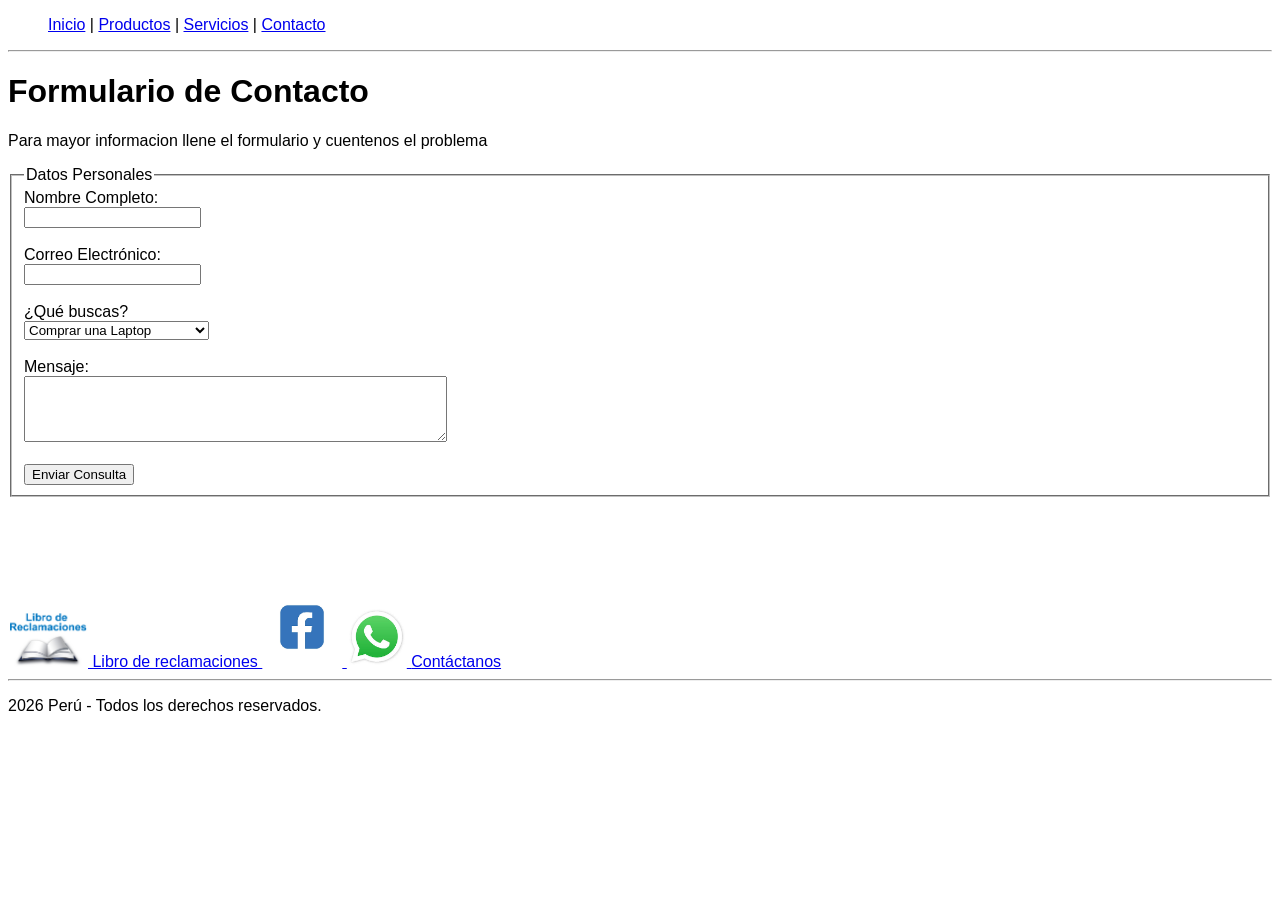
==== contacto.html @ 6c9b014f "Add files via upload" ====
<!DOCTYPE html>
<html lang="es">
<head>
    <meta charset="UTF-8">
    <meta name="viewport" content="width=device-width, initial-scale=1.0">
    <title>Contacto - Domotiq Perú</title>

<link rel="stylesheet" href="css/styles.css">

</head>
<body>
    <header>
        <nav>
            <ul>
           <a href="index.html">Inicio</a> | <a href="productos.html">Productos</a> | <a href="servicios.html">Servicios</a> | <a href="contacto.html">Contacto</a></li>
            </ul>
        </nav>
        <hr>
    </header>
    <h1>Formulario de Contacto</h1>

    <p>Para mayor informacion llene el formulario y cuentenos el problema</p>
    
    <form action="#" method="POST">
        <fieldset>
            <legend>Datos Personales</legend>
            <label for="nombre">Nombre Completo:</label><br>
            <input type="text" id="nombre" name="nombre" required><br><br>

            <label for="email">Correo Electrónico:</label><br>
            <input type="email" id="email" name="email" required><br><br>

            <label for="tipo">¿Qué buscas?</label><br>
            <select id="tipo" name="tipo">
                <option value="compra">Comprar una Laptop</option>
                <option value="servicio">Servicio Técnico</option>
                <option value="reclamo">Libro de Recomendaciones</option>
            </select><br><br>

            <label for="mensaje">Mensaje:</label><br>
            <textarea id="mensaje" name="mensaje" rows="4" cols="50"></textarea><br><br>

            <input type="submit" value="Enviar Consulta">
        </fieldset>
    </form>

   <br>
<br>
<br>
<br>
<br>
    <footer>

        <div class="enlaces-inferiores">
             <a href="libro-reclamaciones.html" title="Ir al Libro de Reclamaciones Virtual" target="_blank" class="enlace-item">
               <img src="img/libro_de_reclamaciones.jpg" alt="Libro de reclamaciones" class="icono-footer" width="80" >
            Libro de reclamaciones
             </a>
             <a href="https://www.facebook.com/sercoplus" target="_blank" rel="noopener" title="Visita nuestro Facebook" class="enlace-item">
              <img src="img/face.png" alt="Síguenos en Facebook" class="icono-footer" width="80">
             </a> 

             <a href="https://wa.me/51977213850" target="_blank" rel="noopener" title="Contáctanos por WhatsApp" class="enlace-item">
              <img src="img/whatsapp.jpeg" alt="WhatsApp" class="icono-footer" width="60">
              <a href="contacto.html">Contáctanos</a>
              </a>
        </div>

        <hr>
            <p> 2026 Perú - Todos los derechos reservados.</p>
        </footer>   
</body>
</html>
---- css/styles.css ----
@font-face {
    font-family: "losevkacharonMono-Bold";
    src: url("../fuentes/IosevkaCharonMono-bold.ttf") format ("truetype");
    font-weight:400;
}

@font-face {
    font-family: "losevkacharonMono-Iralic";
    src: url("../fuentes/IosevkaCharonMono-Italic.ttf") format ("truetype");
    font-weight:400;
}

@font-face {
    font-family: "losevkacharonMono-MediumItalic";
    src: url("../fuentes/IosevkaCharonMono-MediumItalic.ttf") format ("truetype");
    font-weight:400;
}

body {
    background-color: rgb (226, 226, 226);
    font-family: "Roboto", sans-serif;
}

h1,
h2 {
    font-weight: 700;
}

p {
    font-weight: 400;
}


#encabezado2{
    font-size: 90px;
}
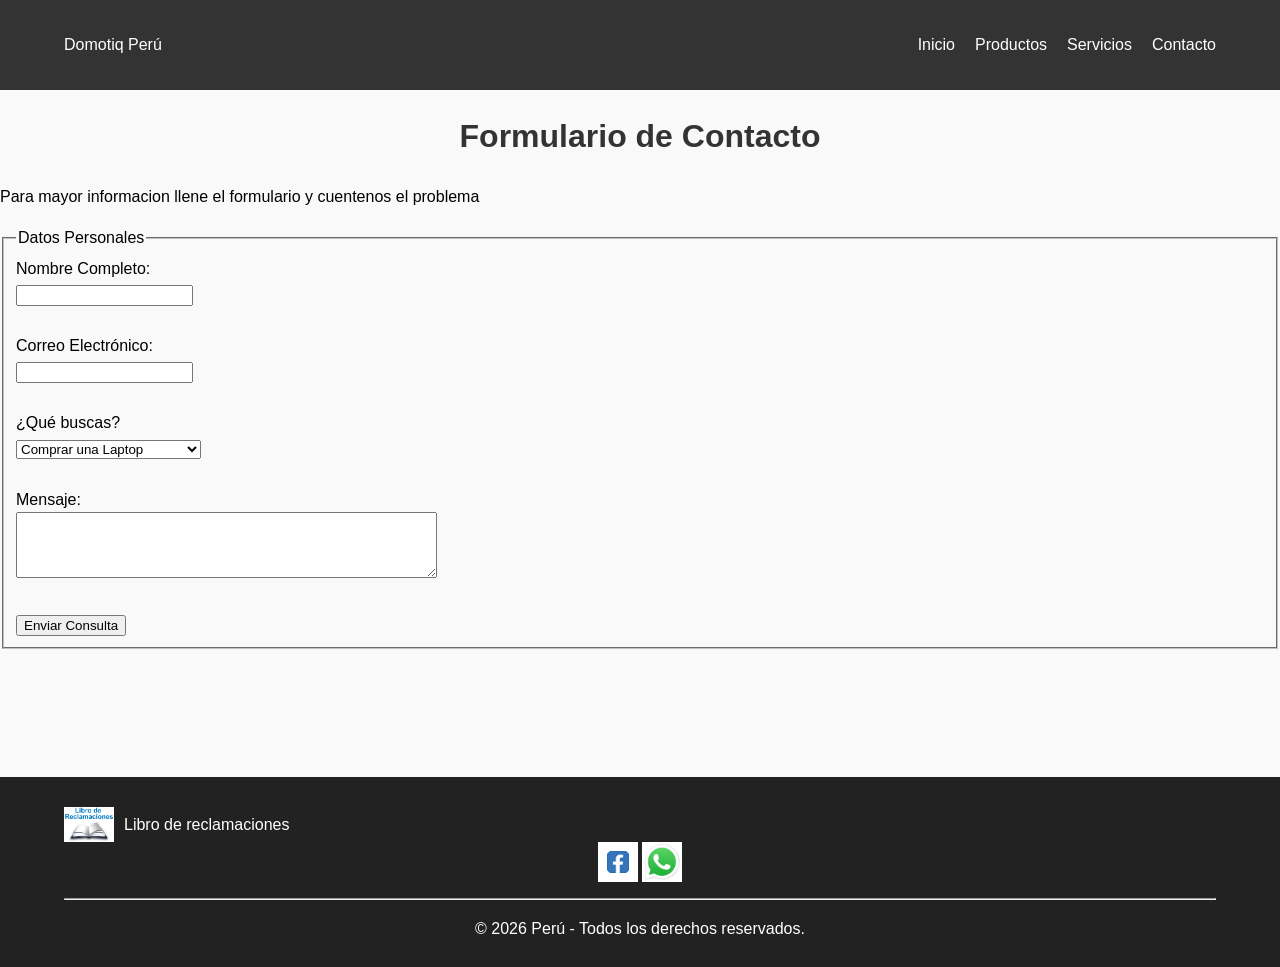
==== commit 81e502f9: "Se agrego maquetacion" ====
--- a/contacto.html
+++ b/contacto.html
@@ -1,73 +1,70 @@
-<!DOCTYPE html>
-<html lang="es">
-<head>
-    <meta charset="UTF-8">
-    <meta name="viewport" content="width=device-width, initial-scale=1.0">
-    <title>Contacto - Domotiq Perú</title>
-
-<link rel="stylesheet" href="css/styles.css">
-
-</head>
-<body>
-    <header>
-        <nav>
-            <ul>
-           <a href="index.html">Inicio</a> | <a href="productos.html">Productos</a> | <a href="servicios.html">Servicios</a> | <a href="contacto.html">Contacto</a></li>
-            </ul>
-        </nav>
-        <hr>
-    </header>
-    <h1>Formulario de Contacto</h1>
-
-    <p>Para mayor informacion llene el formulario y cuentenos el problema</p>
-    
-    <form action="#" method="POST">
-        <fieldset>
-            <legend>Datos Personales</legend>
-            <label for="nombre">Nombre Completo:</label><br>
-            <input type="text" id="nombre" name="nombre" required><br><br>
-
-            <label for="email">Correo Electrónico:</label><br>
-            <input type="email" id="email" name="email" required><br><br>
-
-            <label for="tipo">¿Qué buscas?</label><br>
-            <select id="tipo" name="tipo">
-                <option value="compra">Comprar una Laptop</option>
-                <option value="servicio">Servicio Técnico</option>
-                <option value="reclamo">Libro de Recomendaciones</option>
-            </select><br><br>
-
-            <label for="mensaje">Mensaje:</label><br>
-            <textarea id="mensaje" name="mensaje" rows="4" cols="50"></textarea><br><br>
-
-            <input type="submit" value="Enviar Consulta">
-        </fieldset>
-    </form>
-
-   <br>
-<br>
-<br>
-<br>
-<br>
-    <footer>
-
-        <div class="enlaces-inferiores">
-             <a href="libro-reclamaciones.html" title="Ir al Libro de Reclamaciones Virtual" target="_blank" class="enlace-item">
-               <img src="img/libro_de_reclamaciones.jpg" alt="Libro de reclamaciones" class="icono-footer" width="80" >
-            Libro de reclamaciones
-             </a>
-             <a href="https://www.facebook.com/sercoplus" target="_blank" rel="noopener" title="Visita nuestro Facebook" class="enlace-item">
-              <img src="img/face.png" alt="Síguenos en Facebook" class="icono-footer" width="80">
-             </a> 
-
-             <a href="https://wa.me/51977213850" target="_blank" rel="noopener" title="Contáctanos por WhatsApp" class="enlace-item">
-              <img src="img/whatsapp.jpeg" alt="WhatsApp" class="icono-footer" width="60">
-              <a href="contacto.html">Contáctanos</a>
-              </a>
-        </div>
-
-        <hr>
-            <p> 2026 Perú - Todos los derechos reservados.</p>
-        </footer>   
-</body>
+<!DOCTYPE html>
+<html lang="es">
+<head>
+    <meta charset="UTF-8">
+    <meta name="viewport" content="width=device-width, initial-scale=1.0">
+    <title>Contacto - Domotiq Perú</title>
+
+<link rel="stylesheet" href="css/styles.css">
+
+</head>
+<body>
+    <header>
+        <nav class="navbar">
+           <div class="logo">Domotiq Perú</div> 
+           <ul class="menu">       
+               <li><a href="index.html">Inicio</a></li>
+               <li><a href="productos.html">Productos</a></li>
+               <li><a href="servicios.html">Servicios</a></li>
+               <li><a href="contacto.html">Contacto</a></li>
+            </ul>
+        </nav>
+</header>
+    <h1>Formulario de Contacto</h1>
+
+    <p>Para mayor informacion llene el formulario y cuentenos el problema</p>
+    
+    <form action="#" method="POST">
+        <fieldset>
+            <legend>Datos Personales</legend>
+            <label for="nombre">Nombre Completo:</label><br>
+            <input type="text" id="nombre" name="nombre" required><br><br>
+
+            <label for="email">Correo Electrónico:</label><br>
+            <input type="email" id="email" name="email" required><br><br>
+
+            <label for="tipo">¿Qué buscas?</label><br>
+            <select id="tipo" name="tipo">
+                <option value="compra">Comprar una Laptop</option>
+                <option value="servicio">Servicio Técnico</option>
+                <option value="reclamo">Libro de Recomendaciones</option>
+            </select><br><br>
+
+            <label for="mensaje">Mensaje:</label><br>
+            <textarea id="mensaje" name="mensaje" rows="4" cols="50"></textarea><br><br>
+
+            <input type="submit" value="Enviar Consulta">
+        </fieldset>
+    </form>
+
+   <br>
+<br>
+<br>
+<br>
+<br>
+    <footer>
+<div class="enlaces-inferiores">
+             <a href="libro-reclamaciones.html" target="_blank" class="enlace-item">
+               <img src="img/libro_de_reclamaciones.jpg" alt="Libro" width="50" >
+               <span>Libro de reclamaciones</span>
+             </a>
+             <div class="redes-sociales">
+                 <a href="https://www.facebook.com/sercoplus" target="_blank"><img src="img/face.png" width="40"></a>
+                 <a href="https://wa.me/51977213850" target="_blank"><img src="img/whatsapp.jpeg" width="40"></a>
+             </div>
+        </div>
+        <hr>
+        <p>&copy; 2026 Perú - Todos los derechos reservados.</p>
+        </footer>   
+</body>
 </html>
--- a/css/styles.css
+++ b/css/styles.css
@@ -1,36 +1,258 @@
-@font-face {
-    font-family: "losevkacharonMono-Bold";
-    src: url("../fuentes/IosevkaCharonMono-bold.ttf") format ("truetype");
-    font-weight:400;
-}
-
-@font-face {
-    font-family: "losevkacharonMono-Iralic";
-    src: url("../fuentes/IosevkaCharonMono-Italic.ttf") format ("truetype");
-    font-weight:400;
-}
-
-@font-face {
-    font-family: "losevkacharonMono-MediumItalic";
-    src: url("../fuentes/IosevkaCharonMono-MediumItalic.ttf") format ("truetype");
-    font-weight:400;
-}
-
-body {
-    background-color: rgb (226, 226, 226);
-    font-family: "Roboto", sans-serif;
-}
-
-h1,
-h2 {
-    font-weight: 700;
-}
-
-p {
-    font-weight: 400;
-}
-
-
-#encabezado2{
-    font-size: 90px;
+@font-face {
+    font-family: "losevkacharonMono-Bold";
+    src: url("../fuentes/IosevkaCharonMono-bold.ttf") format ("truetype");
+    font-weight:400;
+}
+
+@font-face {
+    font-family: "losevkacharonMono-Iralic";
+    src: url("../fuentes/IosevkaCharonMono-Italic.ttf") format ("truetype");
+    font-weight:400;
+}
+
+@font-face {
+    font-family: "losevkacharonMono-MediumItalic";
+    src: url("../fuentes/IosevkaCharonMono-MediumItalic.ttf") format ("truetype");
+    font-weight:400;
+}
+
+body {
+    background-color: rgb (226, 226, 226);
+    font-family: "Roboto", sans-serif;
+}
+
+h1,
+h2 {
+    font-weight: 700;
+}
+
+p {
+    font-weight: 400;
+}
+
+
+#encabezado2{
+    font-size: 90px;
+}
+/* Estilos Generales */
+body {
+    font-family: Arial, sans-serif;
+    margin: 0;
+    padding: 0;
+    line-height: 1.6;
+    background-color: #f9f9f9;
+}
+
+/* Navegación */
+.navbar {
+    display: flex;
+    justify-content: space-between;
+    align-items: center;
+    background: #333;
+    color: white;
+    padding: 1rem 5%;
+}
+
+.menu {
+    display: flex;
+    list-style: none;
+    gap: 20px;
+}
+
+.menu a {
+    color: white;
+    text-decoration: none;
+}
+
+/* Héroe / Banner */
+.hero {
+    text-align: center;
+    padding: 50px 20px;
+    background: #fff;
+}
+
+/* Grilla de Productos (Laptops) */
+.galeria-productos {
+    display: grid;
+    grid-template-columns: repeat(auto-fit, minmax(250px, 1fr));
+    gap: 20px;
+    padding: 20px 5%;
+}
+
+.galeria-productos img {
+    width: 100%;
+    height: auto;
+    border-radius: 8px;
+    box-shadow: 0 4px 8px rgba(0,0,0,0.1);
+}
+
+/* Multimedia (Videos) */
+.videos {
+    display: flex;
+    justify-content: center;
+    gap: 20px;
+    flex-wrap: wrap;
+    padding: 20px;
+}
+
+.videos video {
+    max-width: 45%;
+    border-radius: 10px;
+}
+
+/* Footer Maquetado */
+footer {
+    background: #222;
+    color: white;
+    padding: 30px 5% 10px;
+    text-align: center;
+}
+
+.footer-content {
+    display: flex;
+    justify-content: space-between;
+    align-items: center;
+    margin-bottom: 20px;
+    flex-wrap: wrap;
+}
+
+.enlace-item {
+    display: flex;
+    align-items: center;
+    color: white;
+    text-decoration: none;
+    gap: 10px;
+}
+
+/* Contenedor General */
+.container {
+    padding: 40px 5%;
+    max-width: 1200px;
+    margin: auto;
+}
+
+h1, h2 {
+    color: #333;
+    text-align: center;
+}
+
+/* Maquetación de Imágenes en Grid */
+.galeria-grid {
+    display: grid;
+    grid-template-columns: repeat(auto-fit, minmax(240px, 1fr));
+    gap: 20px;
+    margin-bottom: 40px;
+}
+
+.galeria-grid img {
+    width: 100%;
+    height: 300px;
+    object-fit: cover; /* Ajusta la imagen sin deformarla */
+    border-radius: 10px;
+    transition: transform 0.3s;
+    box-shadow: 0 4px 6px rgba(0,0,0,0.1);
+}
+
+.galeria-grid img:hover {
+    transform: scale(1.05); /* Efecto de aumento al pasar el mouse */
+}
+
+/* Estilo de la Tabla */
+.tabla-stock {
+    width: 100%;
+    border-collapse: collapse;
+    margin: 30px 0;
+    background: white;
+    box-shadow: 0 5px 15px rgba(0,0,0,0.05);
+}
+
+.tabla-stock th, .tabla-stock td {
+    padding: 15px;
+    text-align: left;
+    border-bottom: 1px solid #ddd;
+}
+
+.tabla-stock thead {
+    background-color: #333;
+    color: white;
+}
+
+.precio {
+    font-weight: bold;
+    color: #27ae60;
+}
+
+/* Botón Volver */
+.volver {
+    text-align: center;
+    margin-top: 30px;
+}
+
+.btn-volver {
+    display: inline-block;
+    padding: 10px 20px;
+    background: #333;
+    color: white;
+    text-decoration: none;
+    border-radius: 5px;
+}
+
+/* Estilo específico para la página de Servicios */
+.servicios-header {
+    text-align: center;
+    margin-bottom: 40px;
+}
+
+.servicios-grid {
+    display: grid;
+    grid-template-columns: repeat(auto-fit, minmax(250px, 1fr));
+    gap: 25px;
+    margin-bottom: 50px;
+}
+
+.servicio-card {
+    background: #ffffff;
+    padding: 30px;
+    border-radius: 12px;
+    text-align: center;
+    box-shadow: 0 4px 15px rgba(0,0,0,0.08);
+    transition: transform 0.3s ease, border-color 0.3s ease;
+    border: 1px solid #eee;
+}
+
+.servicio-card:hover {
+    transform: translateY(-10px);
+    border-color: #27ae60; /* Color verde corporativo al pasar el mouse */
+}
+
+.icono-servicio {
+    font-size: 40px;
+    margin-bottom: 15px;
+}
+
+.servicio-card h3 {
+    color: #333;
+    margin-bottom: 10px;
+    font-size: 1.2rem;
+}
+
+.servicio-card p {
+    color: #666;
+    font-size: 0.95rem;
+    line-height: 1.5;
+}
+
+/* Reutilizando el botón de volver de la página anterior */
+.btn-volver {
+    display: inline-block;
+    padding: 10px 25px;
+    background: #333;
+    color: white;
+    text-decoration: none;
+    border-radius: 5px;
+    transition: background 0.3s;
+}
+
+.btn-volver:hover {
+    background: #555;
 }
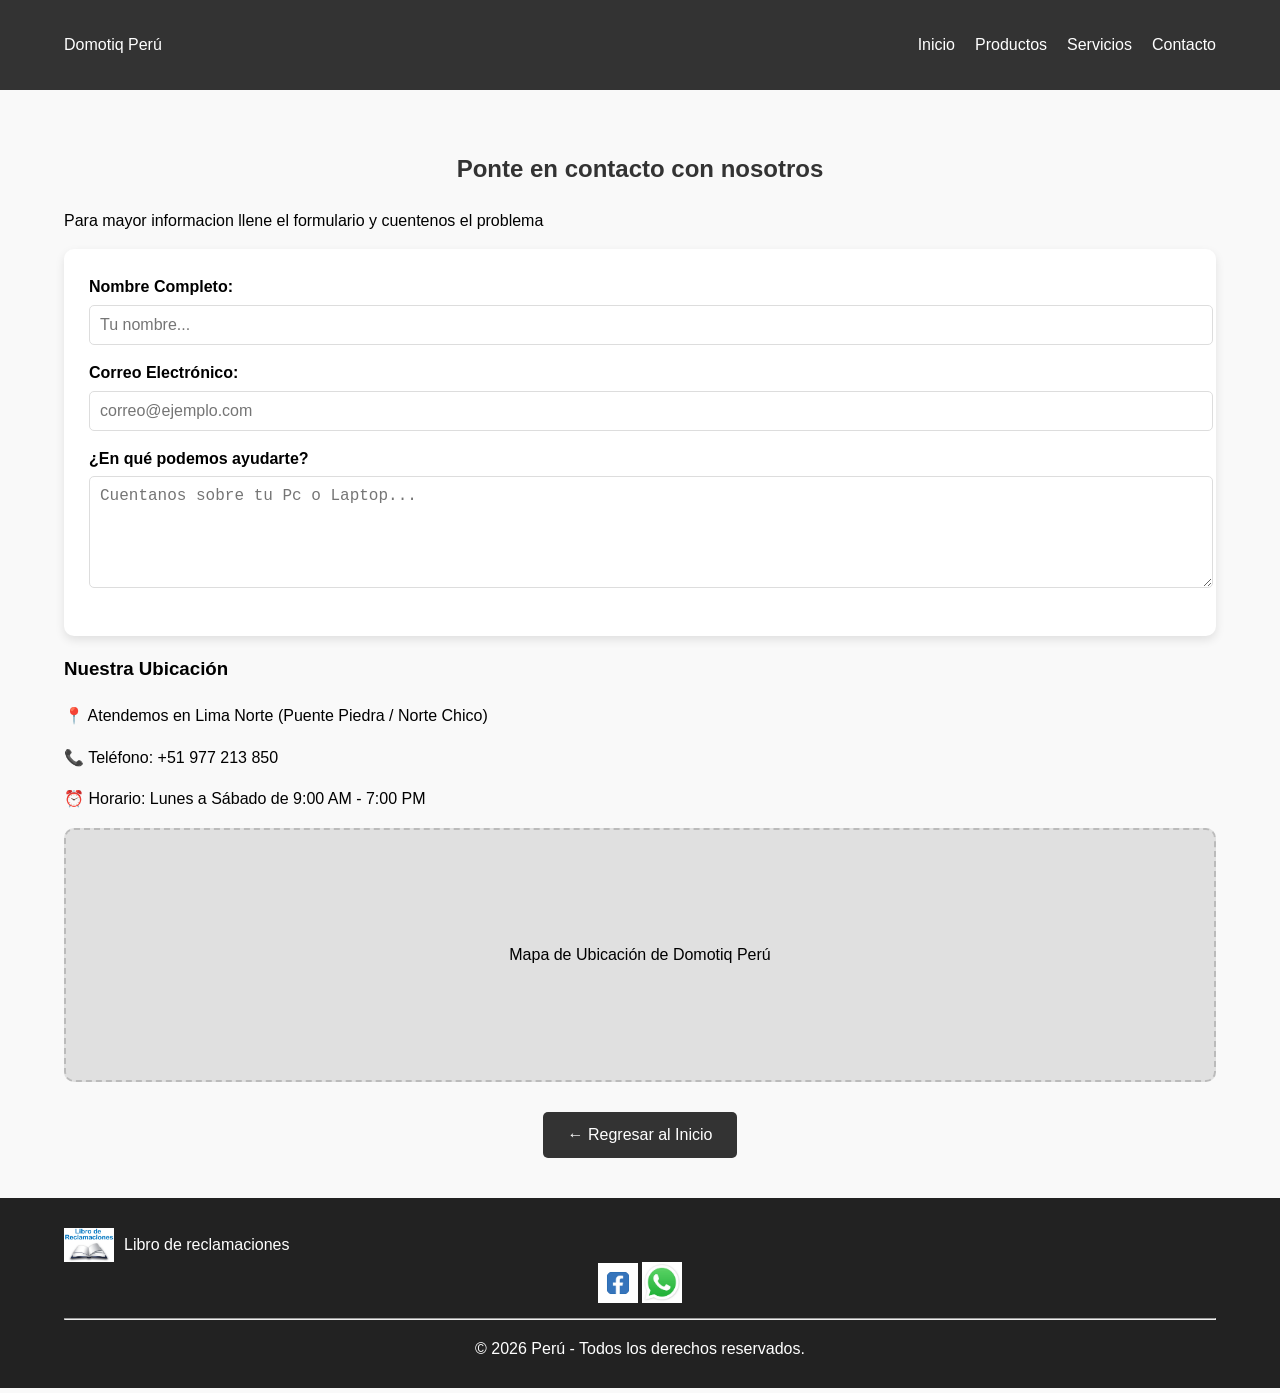
==== commit 15b58d4c: "Página de contacto finalizada" ====
--- a/contacto.html
+++ b/contacto.html
@@ -20,38 +20,52 @@
             </ul>
         </nav>
 </header>
-    <h1>Formulario de Contacto</h1>
+<main class="container">
+    <section class="contacto-header">    
+        <h1>Ponte en contacto con nosotros</h1>
+        <p>Para mayor informacion llene el formulario y cuentenos el problema</p>
+    </section>
 
-    <p>Para mayor informacion llene el formulario y cuentenos el problema</p>
+    <div class="contacto-grig">
+    <!--formulario de contacto-->
+    <form class="formulario-contacto">
+         <div class="grupo">
+            <label for="nombre">Nombre Completo:</label>
+            <input type="text" id="nombre" placeholder="Tu nombre..." required>
+        </div>
+
+        <div class="grupo">
+            <label for="email">Correo Electrónico:</label>
+            <input type="email" id="email" placeholder="correo@ejemplo.com" required>
+        </div>    
+
+        <div class="grupo">
+            <label for="mensaje">¿En qué podemos ayudarte?</label>
+            <textarea id="mensaje" rows="5" placeholder="Cuentanos sobre tu Pc o Laptop..."></textarea>
+        </div>
+    </form>   
+        <!--informacion y mapa--> 
+        <aside class="info-contacto">
+            <h3>Nuestra Ubicación</h3>
+            <p>📍 Atendemos en Lima Norte (Puente Piedra / Norte Chico)</p>
+            <p>📞 Teléfono: +51 977 213 850</p>
+            <p>⏰ Horario: Lunes a Sábado de 9:00 AM - 7:00 PM</p>
+            
+            <!-- Espacio para Mapa (Simulado con un estilo) -->
+            <div class="mapa-placeholder">
+                <p>Mapa de Ubicación de Domotiq Perú</p>
+            
+            </div>
+        </aside>  
+
+    </div>
+    <div class="volver">
+        <a href="index.html" class="btn-volver">← Regresar al Inicio</a>
+    </div>
     
-    <form action="#" method="POST">
-        <fieldset>
-            <legend>Datos Personales</legend>
-            <label for="nombre">Nombre Completo:</label><br>
-            <input type="text" id="nombre" name="nombre" required><br><br>
+</main>
 
-            <label for="email">Correo Electrónico:</label><br>
-            <input type="email" id="email" name="email" required><br><br>
 
-            <label for="tipo">¿Qué buscas?</label><br>
-            <select id="tipo" name="tipo">
-                <option value="compra">Comprar una Laptop</option>
-                <option value="servicio">Servicio Técnico</option>
-                <option value="reclamo">Libro de Recomendaciones</option>
-            </select><br><br>
-
-            <label for="mensaje">Mensaje:</label><br>
-            <textarea id="mensaje" name="mensaje" rows="4" cols="50"></textarea><br><br>
-
-            <input type="submit" value="Enviar Consulta">
-        </fieldset>
-    </form>
-
-   <br>
-<br>
-<br>
-<br>
-<br>
     <footer>
 <div class="enlaces-inferiores">
              <a href="libro-reclamaciones.html" target="_blank" class="enlace-item">
--- a/css/styles.css
+++ b/css/styles.css
@@ -255,4 +255,64 @@
 
 .btn-volver:hover {
     background: #555;
+}
+
+/* Maquetación de Contacto */
+.contacto-grid {
+    display: grid;
+    grid-template-columns: repeat(auto-fit, minmax(300px, 1fr));
+    gap: 40px;
+    margin-top: 30px;
+}
+
+.formulario-contacto {
+    background: #fff;
+    padding: 25px;
+    border-radius: 10px;
+    box-shadow: 0 4px 10px rgba(0,0,0,0.1);
+}
+
+.grupo {
+    margin-bottom: 15px;
+}
+
+.grupo label {
+    display: block;
+    margin-bottom: 5px;
+    font-weight: bold;
+}
+
+.grupo input, .grupo textarea {
+    width: 100%;
+    padding: 10px;
+    border: 1px solid #ddd;
+    border-radius: 5px;
+    font-size: 1rem;
+}
+
+.btn-enviar {
+    background-color: #27ae60;
+    color: white;
+    border: none;
+    padding: 12px 25px;
+    border-radius: 5px;
+    cursor: pointer;
+    width: 100%;
+    font-size: 1.1rem;
+    transition: background 0.3s;
+}
+
+.btn-enviar:hover {
+    background-color: #219150;
+}
+
+.mapa-placeholder {
+    background-color: #e0e0e0;
+    height: 250px;
+    display: flex;
+    align-items: center;
+    justify-content: center;
+    border-radius: 10px;
+    border: 2px dashed #bbb;
+    margin-top: 15px;
 }
